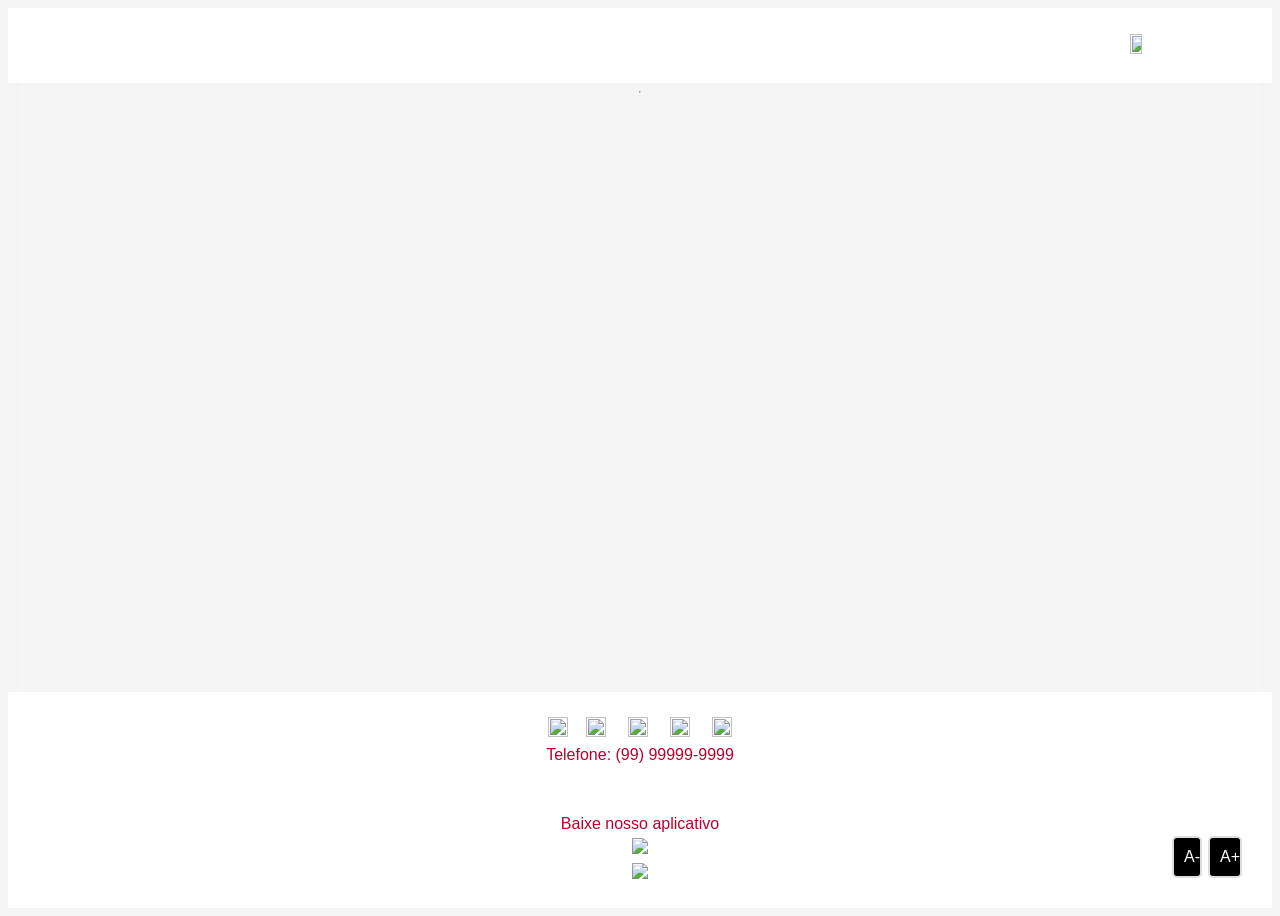
==== contat.html @ d2c6b6de "v1" ====
<!DOCTYPE html>
<html lang="pt-br">
<head>
    <meta charset="UTF-8">
    <meta name="viewport" content="width=device-width, initial-scale=1.0, shrink-to-fit">
    <title>Hinomaru Sushi</title>
    <link rel="icon" href="images/logo.png">
    <link rel="stylesheet" href="style.css">
    <script src="site_academia.js"></script>
    <script type="text/javascript" src="jquery-3.5.1.min.js"></script>
	<script type="text/javascript">
			$(function(){
                $("#fontemais").on("click", function(){
					$("body").css({
						"font-size": "+=4px"
					});
				});

				$("#fontemenos").on("click", function(){
					$("body").css({
						"font-size": "-=4px"
					});
				});
            });
    </script>

</head>

    <body link="white" alink="purple" vlink="white">
        <header>
            <div class="menu-icon" onclick="toggleMenu()"  style="visibility: hidden;">&#9776;</div>
            <img src="images/logo.png" height="10%" width="10%" style="position: static; right: auto;">
        </header>
        <hr>
        <nav class="sidebar" id="sidebar">
            <ul>
                <li><a href="index.html">Início</a></li>
                <li><a href="cadastro.html">Cadastro</a></li>
                <li><a href="agendamento.html">Agendamento</a></li>
                <li><a href="equipamentos.html">Equipamentos</a></li>
                <li><a href="planos.html">Planos</a></li>
                <li><a href="pagamentos.html">Pagamentos</a></li>
                <li><a href="aulas.html">Aulas</a></li>
                <li><a href="relatorios.html">Relatórios</a></li>
            </ul>
        </nav>
  
    <footer>
        <p>  <a href="https://facebook.com/"><img class="facebook" backgorund="white" src="images/facebook.png" alt="" height="20px" width="20px"></a>&nbsp;  &nbsp;  <a href="https://instagram.com/"> <img class="facebook" src="images/instagram - Copia.png" alt="" height="20px" width="20px"></a>  &nbsp;  &nbsp;    <a href="https://twitter.com/"><img class="facebook" src="images/twitter.png" height="20px" width="20px"></a> &nbsp;  &nbsp;  <a href="https://tiktok.com/"><img class="facebook" src="images/tik-tok.png" alt="" height="20px" width="20px"></a> &nbsp;  &nbsp;  <a href="https://youtube.com/"><img class="facebook" src="images/youtube.png" alt="" height="20px" width="20px"></a> </p>
        <p>Telefone: (99) 99999-9999</p>
        <p><a href="sobrenos.html">Sobre nós</a></p>
    <div id="tamanho">
        <input type="button" name="fontemais" id="fontemais" class="fontemais" value="A+"> &nbsp;
        <input type="button" name="fontemenos" id="fontemenos" class="fontemenos" value="A-">
    </div>
    <div id="apli">
        <p>Baixe nosso aplicativo</p>
        <p><a href="https://play.google.com/"><img class="facebook" src="images/googlePlay.png"</a></p> <p><a href="https://www.apple.com/br/app-store/"><img class="facebook" src="images/appStore.png"</a></p>
    </div>
    </footer>
</body>
</html>
---- style.css ----
@font-face{
    font-family: fantasy;
    src: ('images/NicoMoji-Regular.ttf');
} 
 

 
body {
    font-family: Arial, sans-serif;
    background-color: #f5f5f5;
    color: #333;
    min-height: 100vh;
    display: flex;
    flex-direction: column;
   background-image: url('images/bg.jpg');
    background-size: cover; 
    background-position: center;
    background-repeat: no-repeat; 
    backdrop-filter: blur(10px);
}
/*
body img:hover{
  transform: scale(1.5,1.5);
  align-self: center;
}
*/
.logo{
  align-self: center;
}
header {
    background-color: #fff;
    padding: 20px;
    color: white;
    display: flex;
    justify-content: space-between;
    align-items: center;
    font-family: "Lilita One", sans-serif;
    font-weight: 400;
    font-style: normal;
    font-size: 25px;
    background-image: url('images/bgheader.png');
    background-size: cover  ;
    background-position: center;
    background-repeat: no-repeat;
    background-attachment: fixed;
    /*object-position: -100px 10px;*/
    
}
 
header h1 {
    font-size: 2rem;
}
 /*
header background-image {
    object-position: -100px 10px;
}*/
.menu-icon {
    font-size: 30px;
    cursor: pointer;
}

.sidebar {
    position: absolute;
    left: 0;
    top: 100px;
    width: 250px;
    height: 100%;
    background-color: #BC002D;
    color: 1e3a8a;
    padding-top: 30px;
    display: none;
    transition: transform 0.3s ease-in-out;
}
 
.sidebar ul {
    list-style-type: none;
    padding: 0;
    background-color: #BC002D;
}
 
.sidebar li {
    padding: 15px 0;
    text-align: center;
    background-color: #BC002D;
}
 
.sidebar a {
    color: white;
    text-decoration: none;
    display: block;
    font-size: 1.2rem;
    padding: 10px;
    transition: background-color 0.3s ease;
}

button a {
      color: white;
    text-decoration: none;
    display: block;
   /* font-size: 1.2rem;*/
    padding: 10px;
    transition: background-color 0.3s ease;
}
 
.sidebar a:hover {
    background-color: #b4002a;
}
 
.sidebar.active {
    display: block;
    background-color: #b4002a;
}
 
.content {
    margin-left: 250px;
    padding: 20px;
    background-color: white;
    border-radius: 8px;
    box-shadow: 0px 0px 10px #BC002D;
    min-height: calc(100vh - 120px);
    flex-grow: 1;
}
 
form {
    display: flex;
    flex-direction: column;
}
 
label {
    margin: 10px 0 5px;
    font-weight: bold;
    color: #333;
}
 
input, select, button {
    padding: 10px;
    margin-bottom: 20px;
    border: 2px solid #ddd;
    border-radius: 5px;
    font-size: 1rem;
}
 
input[type="date"], input[type="time"] {
    font-size: 1rem;
}
 
button, .button-class {
    background-color: #BC002D;
    color: white;
    cursor: pointer;
    transition: background-color 0.3s ease;
    font-weight: bold;
    text-decoration:none
}
 
button:hover {
    background-color: #b4002a;
}


footer {
    background-color: #fff;
    color: #BC002D;
    padding: 20px;
    text-align: center;
    margin-top: auto; 
    
}
 
footer p {
    margin: 5px 0;
}
footer a:hover{
    color: #BC002D;

}
 
/* Responsividade */
@media (max-width: 768px) {
    .content {
        margin-left: 0;
    }
 
    .sidebar {
        width: 200px;
    }
 
    .menu-icon {
        display: block;
    }
}
 
@media (max-width: 500px) {
    header {
        flex-direction: column;
        text-align: center;
    }
 
    header h1 {
        font-size: 1.5rem;
    }
 
    .menu-icon {
        margin-top: 10px;
    }
}
 
/**/

* {box-sizing:border-box}

/* Slideshow container */
.slideshow-container {
  max-width: 100px;
  position: relative;
  margin: auto;
}



.text {
  color: #f2f2f2;
  font-size: 15px;
  padding: 8px 12px;
  position: absolute;
  bottom: 8px;
  width: 100%;
  text-align: center;
}



.fade {
  animation-name: fade;
  animation-duration: 1.5s;
}

@keyframes fade {
  from {opacity: .4}
  to {opacity: 1}
}

div.scroll-container {
    background-color: #333;
    overflow: auto;
    white-space: nowrap;
    padding: 10px;
  }
  
  div.scroll-container img {
    padding: 10px;
  }
 
  .fontemais{
    background-color: #000;
    color: #FFF;
    text-align: center;
    text-justify: auto;
    padding: 10px;
    position: fixed;
    right: 30px;
    bottom: 10px;
    padding-right: 0%;
  }

  .fontemenos{
    background-color: #000;
    color: #FFF;
    text-align: justify;
    text-justify: auto;
    padding: 10px;
    position: fixed;
    right: 70px;
    bottom: 10px;
    padding-right: 0%;
  }

  .link{
   right: 30px;
   text-align: justify;
   text-justify: auto;
   padding: 10px;
   position: absolute;
   top: 50px;
  }


  .facebook{
    background-color: white;
  }

  #apli img{
    background-color: white;
    left: 10;
    align-items: start;
    x: 1;
  }

  .content{
   margin: auto;
   width: 50%;
   padding: 10px;
  }

  iframe{
    scroll-behavior: unset;
    overflow:unset;
    
  }

 .scroll-container img{
  border-radius: 250px 250px 250px 250px;
  height: 250px;
  width: 250px;
  /*background-color: white; height="25%" width="25%"*/
  margin: 0 10px 0 10px;
 }

 .scroll-container {
  color: #FFF;
 }
/*
 section table{
  width: inherit;
 }*/
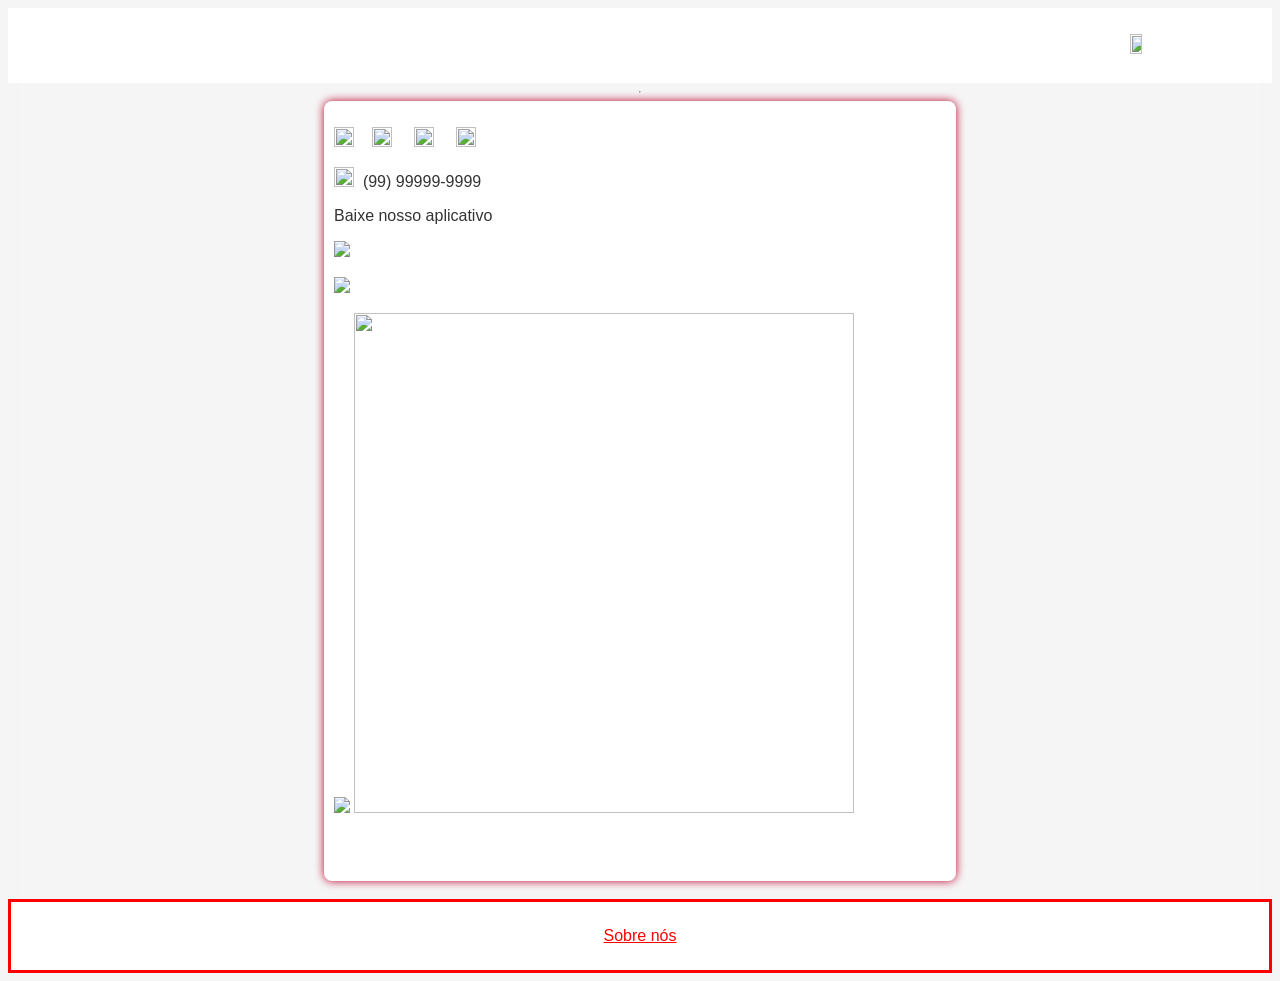
==== commit 3aa87805: "v1.1" ====
--- a/contat.html
+++ b/contat.html
@@ -6,27 +6,12 @@
     <title>Hinomaru Sushi</title>
     <link rel="icon" href="images/logo.png">
     <link rel="stylesheet" href="style.css">
-    <script src="site_academia.js"></script>
+    <script src="sushi.js"></script>
     <script type="text/javascript" src="jquery-3.5.1.min.js"></script>
-	<script type="text/javascript">
-			$(function(){
-                $("#fontemais").on("click", function(){
-					$("body").css({
-						"font-size": "+=4px"
-					});
-				});
-
-				$("#fontemenos").on("click", function(){
-					$("body").css({
-						"font-size": "-=4px"
-					});
-				});
-            });
-    </script>
 
 </head>
 
-    <body link="white" alink="purple" vlink="white">
+    <body link="red" alink="red" vlink="red">
         <header>
             <div class="menu-icon" onclick="toggleMenu()"  style="visibility: hidden;">&#9776;</div>
             <img src="images/logo.png" height="10%" width="10%" style="position: static; right: auto;">
@@ -44,19 +29,29 @@
                 <li><a href="relatorios.html">Relatórios</a></li>
             </ul>
         </nav>
-  
-    <footer>
-        <p>  <a href="https://facebook.com/"><img class="facebook" backgorund="white" src="images/facebook.png" alt="" height="20px" width="20px"></a>&nbsp;  &nbsp;  <a href="https://instagram.com/"> <img class="facebook" src="images/instagram - Copia.png" alt="" height="20px" width="20px"></a>  &nbsp;  &nbsp;    <a href="https://twitter.com/"><img class="facebook" src="images/twitter.png" height="20px" width="20px"></a> &nbsp;  &nbsp;  <a href="https://tiktok.com/"><img class="facebook" src="images/tik-tok.png" alt="" height="20px" width="20px"></a> &nbsp;  &nbsp;  <a href="https://youtube.com/"><img class="facebook" src="images/youtube.png" alt="" height="20px" width="20px"></a> </p>
-        <p>Telefone: (99) 99999-9999</p>
-        <p><a href="sobrenos.html">Sobre nós</a></p>
-    <div id="tamanho">
-        <input type="button" name="fontemais" id="fontemais" class="fontemais" value="A+"> &nbsp;
-        <input type="button" name="fontemenos" id="fontemenos" class="fontemenos" value="A-">
-    </div>
-    <div id="apli">
+  <section class="content" name="content">
+    <p>  <a href="https://facebook.com/"><img class="facebook" backgorund="white" src="images/facebook.png" alt="" height="20px" width="20px"></a>&nbsp;  &nbsp;  <a href="https://instagram.com/"> <img class="facebook" src="images/instagram - Copia.png" alt="" height="20px" width="20px"></a>  &nbsp;  &nbsp;    <a href="https://twitter.com/"><img class="facebook" src="images/twitter.png" height="20px" width="20px"></a> &nbsp;  &nbsp;  <a href="https://youtube.com/"><img class="facebook" src="images/youtube.png" alt="" height="20px" width="20px"></a> </p>
+       <p><img class="facebook" src="images/zap.png" height="20px" width="20px">&nbsp; (99) 99999-9999</p>
+
+        <div id="apli">
         <p>Baixe nosso aplicativo</p>
         <p><a href="https://play.google.com/"><img class="facebook" src="images/googlePlay.png"</a></p> <p><a href="https://www.apple.com/br/app-store/"><img class="facebook" src="images/appStore.png"</a></p>
     </div>
+
+    <div style="position: right; ">
+        <p>
+      <a href="https://maps.google.com"><img class="facebook" src="images/mapss.png"></a>
+      <a href="https://maps.google.com"><img class="facebook" src="images/mapa.png" height="500px" width="500px"></a>
+        </p>
+    </div>
+  </section>
+
+<br>
+    <footer style="border-style: solid; border-color: red;">
+        
+        <p><a href="sobrenos.html">Sobre nós</a></p>
+
+    
     </footer>
 </body>
 </html>
--- a/style.css
+++ b/style.css
@@ -4,8 +4,16 @@
     src: ('images/NicoMoji-Regular.ttf');
 } 
  
-
- 
+footer{
+    border-style: ;
+    border-color: #BC002D;
+
+}
+/*
+nav #sidebar{
+     height: 100px;
+    }
+*/  
 body {
     font-family: Arial, sans-serif;
     background-color: #f5f5f5;
@@ -35,12 +43,12 @@
     display: flex;
     justify-content: space-between;
     align-items: center;
-    font-family: "Lilita One", sans-serif;
+    font-family: "Nico Moji", sans-serif;
     font-weight: 400;
     font-style: normal;
     font-size: 25px;
-    background-image: url('images/bgheader.png');
-    background-size: cover  ;
+    background-image: url('images/bg1.png');
+    background-size: cover;
     background-position: center;
     background-repeat: no-repeat;
     background-attachment: fixed;
@@ -160,6 +168,8 @@
 
 
 footer {
+    border-style: solid; 
+    border-color: #BC002D;
     background-color: #fff;
     color: #BC002D;
     padding: 20px;
@@ -242,7 +252,7 @@
 }
 
 div.scroll-container {
-    background-color: #333;
+    background-color: #fff;
     overflow: auto;
     white-space: nowrap;
     padding: 10px;
@@ -251,7 +261,7 @@
   div.scroll-container img {
     padding: 10px;
   }
- 
+ /*
   .fontemais{
     background-color: #000;
     color: #FFF;
@@ -275,7 +285,7 @@
     bottom: 10px;
     padding-right: 0%;
   }
-
+*/
   .link{
    right: 30px;
    text-align: justify;
@@ -323,4 +333,14 @@
 /*
  section table{
   width: inherit;
- }*/+ }*/
+/*
+ link{
+    color: #BC002D;
+ }
+
+ */
+ footer link{
+    color: #BC002D;
+    
+ }
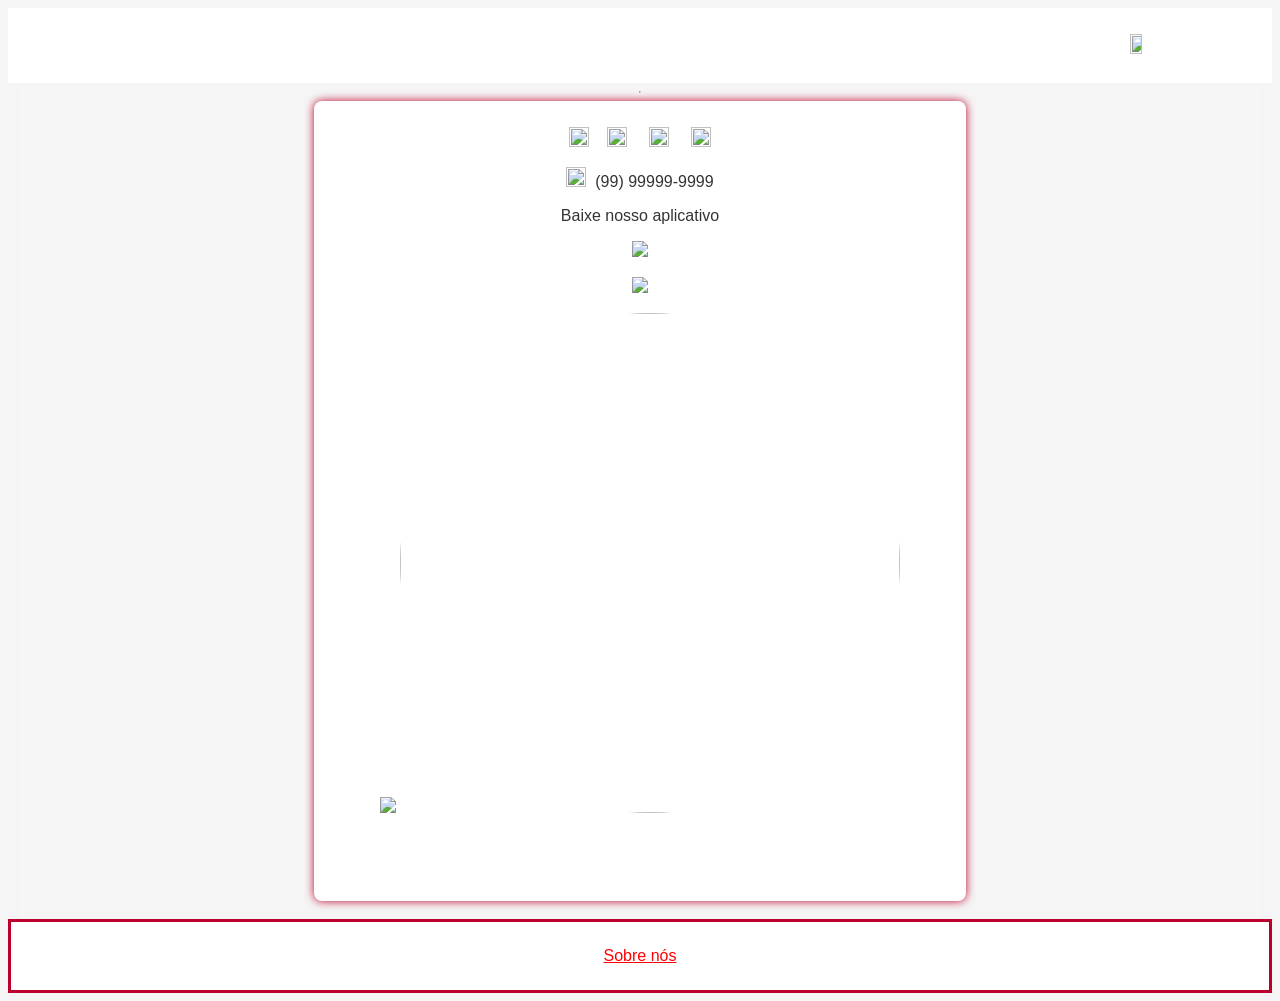
==== commit b633f71d: "fixes" ====
--- a/contat.html
+++ b/contat.html
@@ -29,7 +29,7 @@
                 <li><a href="relatorios.html">Relatórios</a></li>
             </ul>
         </nav>
-  <section class="content" name="content">
+  <section class="content" name="content" style="text-align: center;">
     <p>  <a href="https://facebook.com/"><img class="facebook" backgorund="white" src="images/facebook.png" alt="" height="20px" width="20px"></a>&nbsp;  &nbsp;  <a href="https://instagram.com/"> <img class="facebook" src="images/instagram - Copia.png" alt="" height="20px" width="20px"></a>  &nbsp;  &nbsp;    <a href="https://twitter.com/"><img class="facebook" src="images/twitter.png" height="20px" width="20px"></a> &nbsp;  &nbsp;  <a href="https://youtube.com/"><img class="facebook" src="images/youtube.png" alt="" height="20px" width="20px"></a> </p>
        <p><img class="facebook" src="images/zap.png" height="20px" width="20px">&nbsp; (99) 99999-9999</p>
 
@@ -41,13 +41,13 @@
     <div style="position: right; ">
         <p>
       <a href="https://maps.google.com"><img class="facebook" src="images/mapss.png"></a>
-      <a href="https://maps.google.com"><img class="facebook" src="images/mapa.png" height="500px" width="500px"></a>
+      <a href="https://maps.google.com"><img class="facebook" src="images/mapa.png" height="500px" width="500px" style="border-radius: 50%;"></a>
         </p>
     </div>
   </section>
 
 <br>
-    <footer style="border-style: solid; border-color: red;">
+    <footer>
         
         <p><a href="sobrenos.html">Sobre nós</a></p>
 
--- a/style.css
+++ b/style.css
@@ -9,11 +9,7 @@
     border-color: #BC002D;
 
 }
-/*
-nav #sidebar{
-     height: 100px;
-    }
-*/  
+
 body {
     font-family: Arial, sans-serif;
     background-color: #f5f5f5;
@@ -27,12 +23,6 @@
     background-repeat: no-repeat; 
     backdrop-filter: blur(10px);
 }
-/*
-body img:hover{
-  transform: scale(1.5,1.5);
-  align-self: center;
-}
-*/
 .logo{
   align-self: center;
 }
@@ -59,10 +49,7 @@
 header h1 {
     font-size: 2rem;
 }
- /*
-header background-image {
-    object-position: -100px 10px;
-}*/
+
 .menu-icon {
     font-size: 30px;
     cursor: pointer;
@@ -186,7 +173,7 @@
 
 }
  
-/* Responsividade */
+/* Responsividade 
 @media (max-width: 768px) {
     .content {
         margin-left: 0;
@@ -216,18 +203,8 @@
     }
 }
  
-/**/
-
-* {box-sizing:border-box}
-
-/* Slideshow container */
-.slideshow-container {
-  max-width: 100px;
-  position: relative;
-  margin: auto;
-}
-
-
+
+*/
 
 .text {
   color: #f2f2f2;
@@ -239,18 +216,6 @@
   text-align: center;
 }
 
-
-
-.fade {
-  animation-name: fade;
-  animation-duration: 1.5s;
-}
-
-@keyframes fade {
-  from {opacity: .4}
-  to {opacity: 1}
-}
-
 div.scroll-container {
     background-color: #fff;
     overflow: auto;
@@ -261,31 +226,7 @@
   div.scroll-container img {
     padding: 10px;
   }
- /*
-  .fontemais{
-    background-color: #000;
-    color: #FFF;
-    text-align: center;
-    text-justify: auto;
-    padding: 10px;
-    position: fixed;
-    right: 30px;
-    bottom: 10px;
-    padding-right: 0%;
-  }
-
-  .fontemenos{
-    background-color: #000;
-    color: #FFF;
-    text-align: justify;
-    text-justify: auto;
-    padding: 10px;
-    position: fixed;
-    right: 70px;
-    bottom: 10px;
-    padding-right: 0%;
-  }
-*/
+ 
   .link{
    right: 30px;
    text-align: justify;
@@ -313,33 +254,19 @@
    padding: 10px;
   }
 
-  iframe{
-    scroll-behavior: unset;
-    overflow:unset;
-    
-  }
+
 
  .scroll-container img{
   border-radius: 250px 250px 250px 250px;
   height: 250px;
   width: 250px;
-  /*background-color: white; height="25%" width="25%"*/
   margin: 0 10px 0 10px;
  }
 
  .scroll-container {
   color: #FFF;
  }
-/*
- section table{
-  width: inherit;
- }*/
-/*
- link{
-    color: #BC002D;
- }
-
- */
+
  footer link{
     color: #BC002D;
     
